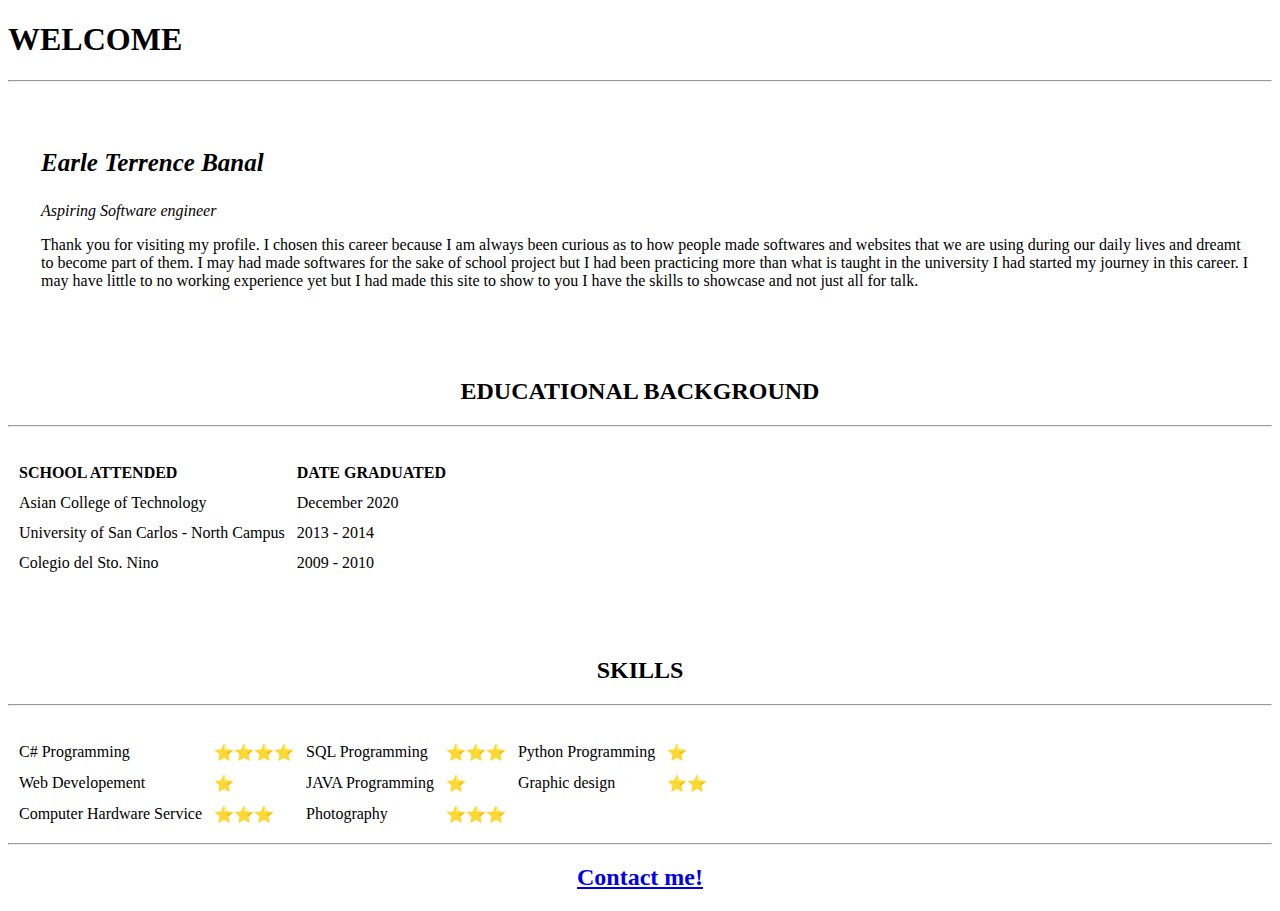
==== index.html @ a303a668 "Add files via upload" ====
<!DOCTYPE html>
<html>

<head>
  <meta charset="utf-8">
  <title>Earleybird's official site</title>
  <link rel="stylesheet" href="../css/style.css">
  <link rel="icon" href="../images/favicon.ico">
</head>

<body>

<h1>WELCOME</h1>

<hr> <br>

  <div class="welcome-header">

    <table cellspacing="15">

      <tr>

        <td>

          <img src= "images/my profile pic.png" alt="">

        </td>

        <td>

          <P style="font-size : 25px">  <strong> <em> Earle Terrence Banal </em> </strong> </P>

          <p> <em> Aspiring Software engineer </em> </p>

          <p>
            Thank you for visiting my profile. I chosen this career because I am always been curious as to how people made softwares and websites that we are using during our daily lives and dreamt to become part of them. I may had made softwares for the sake
            of school project but I had been practicing more than what is taught in the university I had started my journey in this career. I may have little to no working experience yet but I had made this site to show to you I have the skills to showcase
            and not just all for talk.
          </p>

        </td>

      </tr>

    </table>

  </div>

  <br> <br>

  <h2 style="text-align: center;"> EDUCATIONAL BACKGROUND </h2>

  <hr>

  <br>

  <div class="welcome-header">

    <table cellspacing="10">

      <thead align="left" >

        <tr>
          <th> SCHOOL ATTENDED </th>
          <th> DATE GRADUATED </th>
        </tr>

      </thead>

      <tbody>

        <tr>
          <td> Asian College of Technology </td>
          <td >December 2020 </td>
        </tr>

        <tr>
          <td> University of San Carlos - North Campus </td>
          <td> 2013 - 2014 </td>
        </tr>

        <tr>
          <td> Colegio del Sto. Nino </td>
          <td> 2009 - 2010 </td>
        </tr>

      </tbody>

    </table>

    <br>

  </div>

  <br> <br>

  <h2 style="text-align: center;"> SKILLS </h2>

  <hr> <br>

  <div class="welcome-header">

    <table cellspacing = "10">

      <tr>

        <td>C# Programming</td>
        <td>⭐⭐⭐⭐</td>
        <td>SQL Programming</td>
        <td>⭐⭐⭐</td>
        <td>Python Programming</td>
        <td>⭐</td>

      </tr>

      <tr>

        <td>Web Developement</td>
        <td>⭐</td>
        <td>JAVA Programming</td>
        <td>⭐</td>
        <td>Graphic design</td>
        <td>⭐⭐</td>

      </tr>

      <tr>

        <td>Computer Hardware Service</td>
        <td>⭐⭐⭐</td>
        <td>Photography</td>
        <td>⭐⭐⭐</td>

      </tr>

    </table>


  </div>


  <hr>

  <h2 align="center"> <a href="Contact me.html"> Contact me! </a> </h2>

</body>

</html>
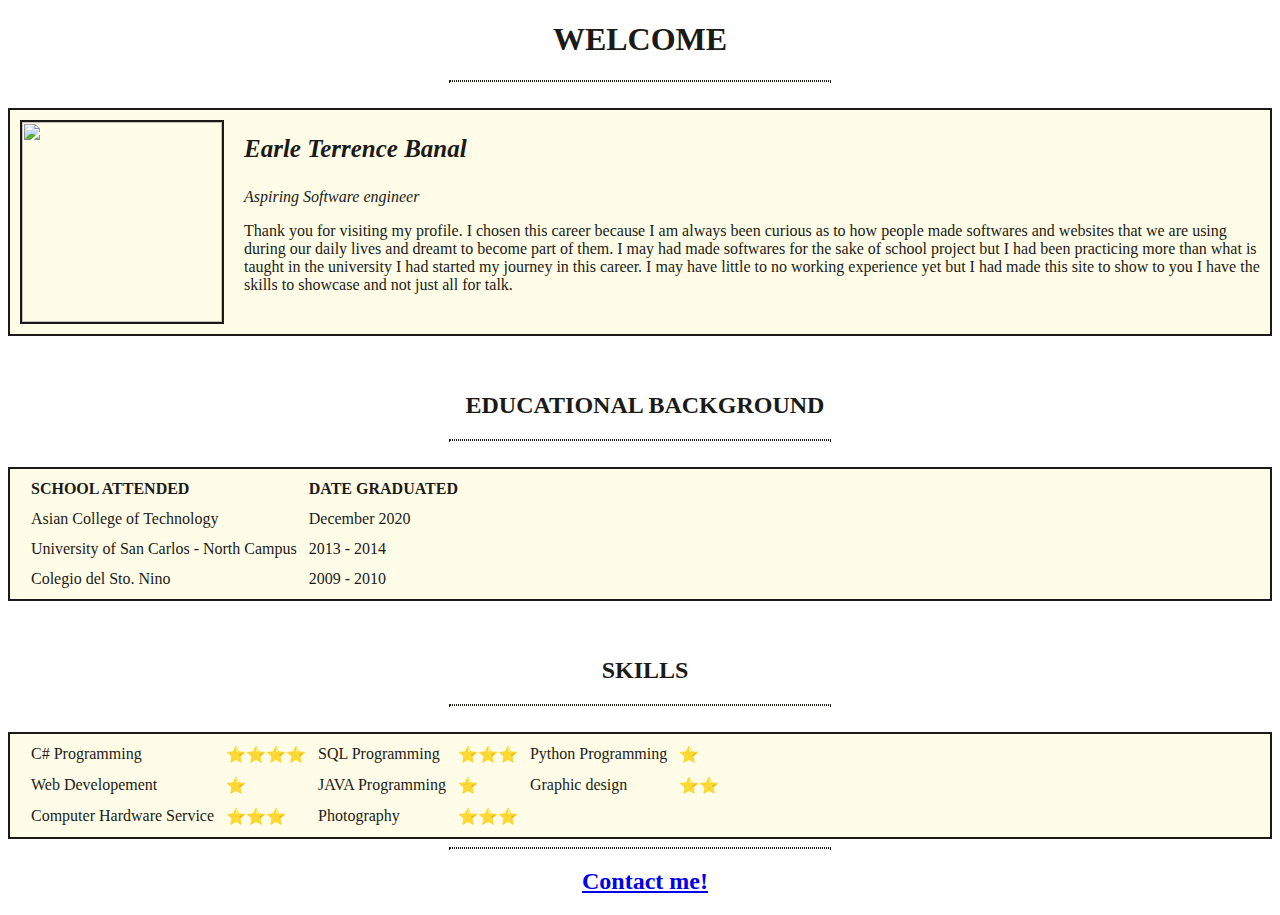
==== commit 22fc1930: "Add files via upload" ====
--- a/index.html
+++ b/index.html
@@ -16,34 +16,21 @@
 
   <div class="welcome-header">
 
-    <table cellspacing="15">
+    <div class="asd">
+    <img src= "images/my profile pic.png" alt="">
+    </div>
 
-      <tr>
+    <div class="qwer">
+      <P style="font-size : 25px">  <strong> <em>Earle Terrence Banal </em> </strong> </P>
 
-        <td>
+      <p> <em> Aspiring Software engineer </em> </p>
 
-          <img src= "images/my profile pic.png" alt="">
-
-        </td>
-
-        <td>
-
-          <P style="font-size : 25px">  <strong> <em> Earle Terrence Banal </em> </strong> </P>
-
-          <p> <em> Aspiring Software engineer </em> </p>
-
-          <p>
-            Thank you for visiting my profile. I chosen this career because I am always been curious as to how people made softwares and websites that we are using during our daily lives and dreamt to become part of them. I may had made softwares for the sake
-            of school project but I had been practicing more than what is taught in the university I had started my journey in this career. I may have little to no working experience yet but I had made this site to show to you I have the skills to showcase
-            and not just all for talk.
-          </p>
-
-        </td>
-
-      </tr>
-
-    </table>
-
+      <p>
+        Thank you for visiting my profile. I chosen this career because I am always been curious as to how people made softwares and websites that we are using during our daily lives and dreamt to become part of them. I may had made softwares for the sake
+        of school project but I had been practicing more than what is taught in the university I had started my journey in this career. I may have little to no working experience yet but I had made this site to show to you I have the skills to showcase
+        and not just all for talk.
+      </p>
+    </div>
   </div>
 
   <br> <br>
--- a/css/style.css
+++ b/css/style.css
@@ -0,0 +1,62 @@
+body
+{
+  background-attachment: fixed;
+  background-image: url('../images/bg.jpg');
+  background-repeat: no-repeat;
+  background-size: cover;
+}
+
+h1
+{
+  color: rgb(27, 26, 23);
+  text-align: center;
+}
+
+table, h2, h3, p, tr
+{
+  color: rgb(27, 26, 23);
+  padding-left: 10px;
+}
+
+.welcome-header
+{
+border: 2px solid rgb(27, 26, 23);
+background-color: rgba(255, 249, 176, 0.3);
+width: auto;
+display: flex;
+flex-direction: row;
+}
+
+hr
+{
+  color: rgb(27, 26, 23);
+  border-style:  solid;
+  border-width: 0.5px;
+  width: 30%;
+  border-style: dotted;
+  align: left;
+}
+
+.qwer
+{
+  width: 87%;
+  height: auto;
+
+}
+
+.asd
+{
+  width: auto;
+  height: auto;
+  display: inline-grid;
+  padding: 10px;
+
+}
+
+img
+{
+  border-style: solid;
+  border: 2px solid rgb(27, 26, 23);
+  width: 200px;
+  height: 200px;
+}
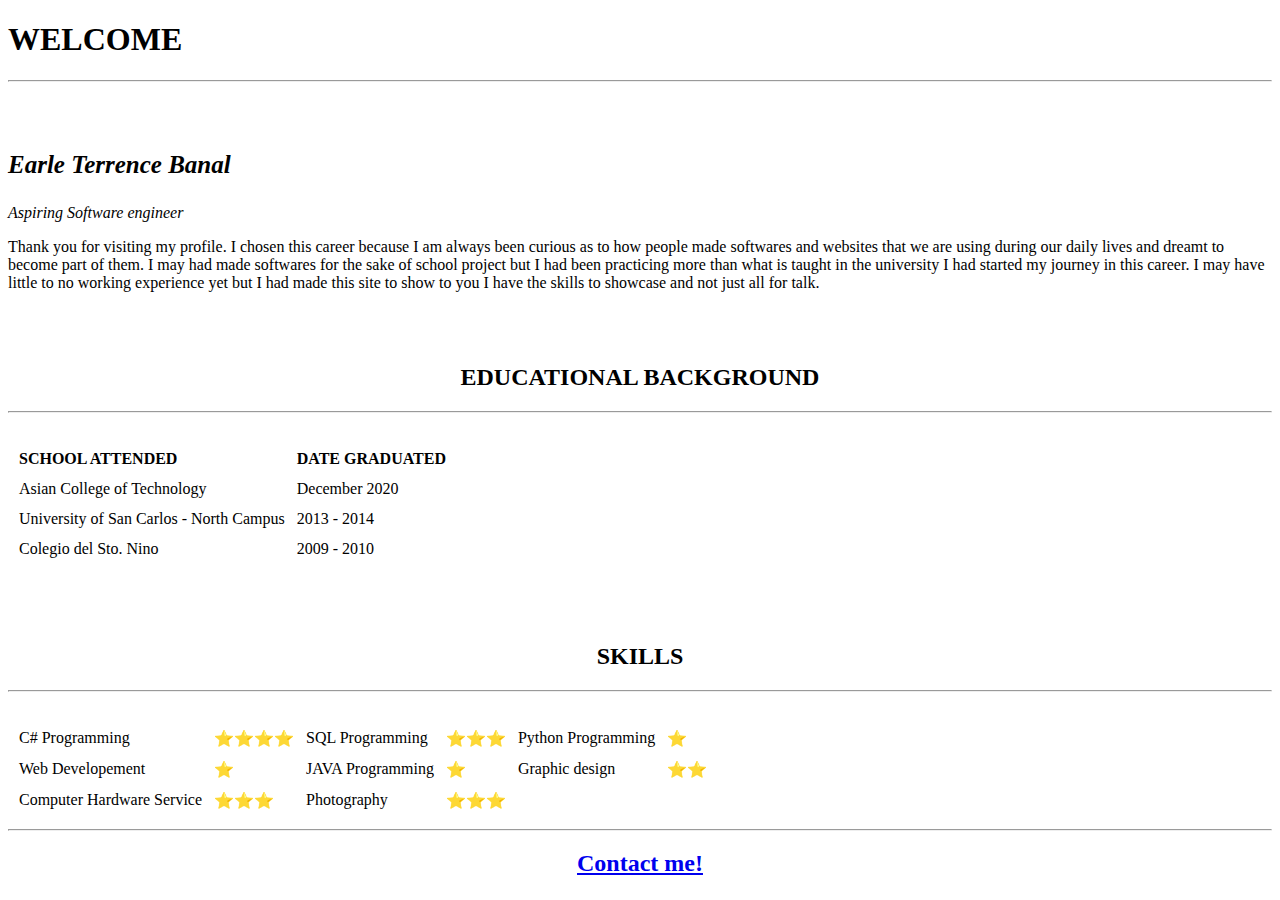
==== commit b3959cae: "Add files via upload" ====
--- a/index.html
+++ b/index.html
@@ -4,7 +4,7 @@
 <head>
   <meta charset="utf-8">
   <title>Earleybird's official site</title>
-  <link rel="stylesheet" href="../css/style.css">
+  <link rel="stylesheet" href=".. /css/style.css">
   <link rel="icon" href="../images/favicon.ico">
 </head>
 
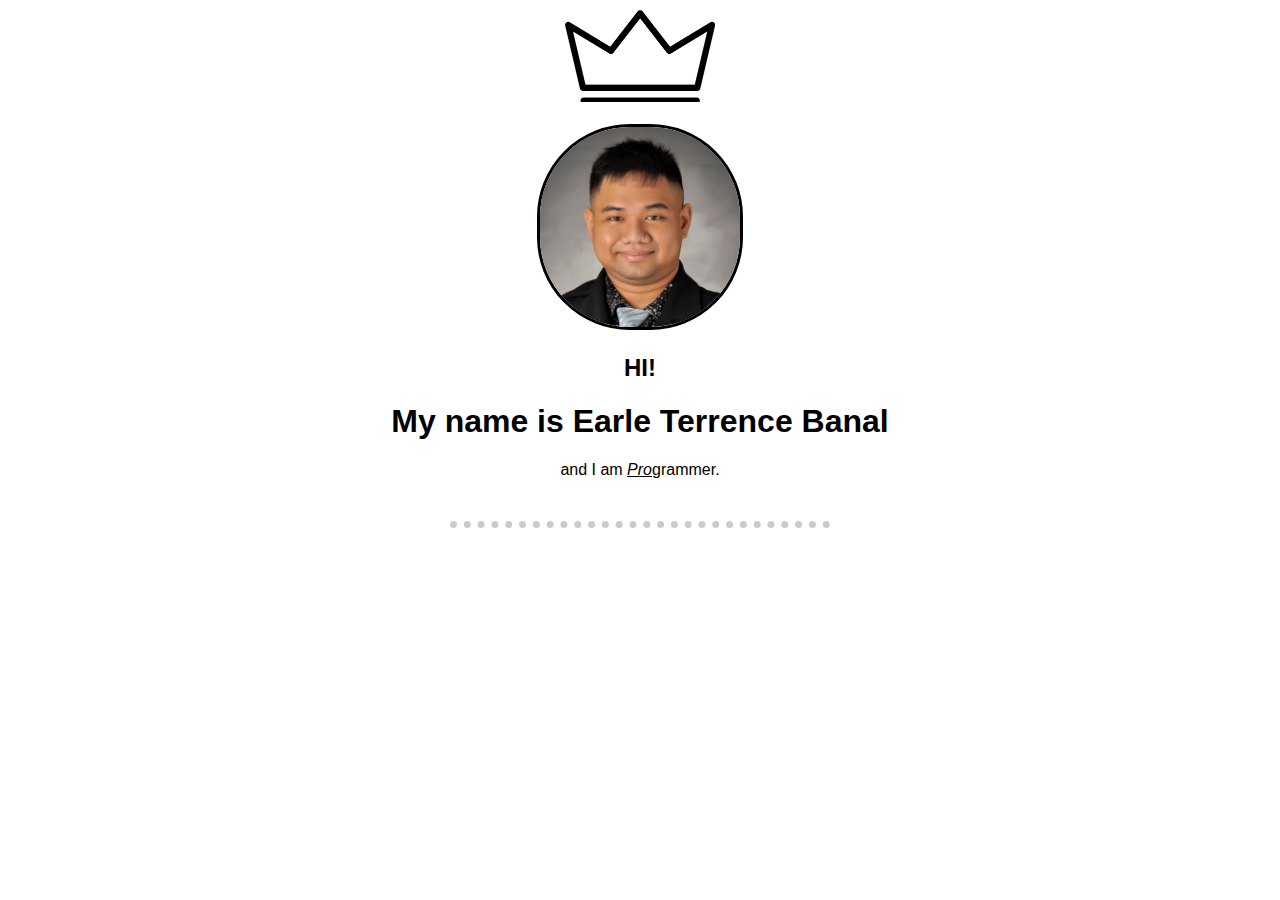
==== commit ff261491: "Add files via upload" ====
--- a/index.html
+++ b/index.html
@@ -4,38 +4,62 @@
 <head>
   <meta charset="utf-8">
   <title>Earleybird's official site</title>
-  <link rel="stylesheet" href=".. /css/style.css">
-  <link rel="icon" href="../images/favicon.ico">
+  <link rel="stylesheet" href="css/style.css">
+  <link rel="icon" href="images/favicon.ico">
 </head>
 
 <body>
 
-<h1>WELCOME</h1>
+
+
+  <div class="" id="WelcomeHeader">
+
+    <img src="images/crown1.png" alt="" class="imageHeader">
+    <br> <br>
+    <img src="images/profPic1.png" alt="" class="imageHeader" id="profilePic">
+
+    <h2>HI!</h2>
+    <h1>My name is Earle Terrence Banal</h1>
+    <p>and I am <em><span>Pro</span></em>grammer.</p>
+
+    <br> <hr>
+  </div>
+
+</body>
+
+</html>
+
+<!--
+<h1 style="text-align : center;z">WELCOME</h1>
 
 <hr> <br>
 
   <div class="welcome-header">
 
-    <div class="asd">
-    <img src= "images/my profile pic.png" alt="">
-    </div>
+    <div class="profile-pic-class">
 
-    <div class="qwer">
-      <P style="font-size : 25px">  <strong> <em>Earle Terrence Banal </em> </strong> </P>
+    <img id="profile-pic" src= "images/my profile pic.png" alt="">
 
-      <p> <em> Aspiring Software engineer </em> </p>
-
-      <p>
+    <div class="BriefDescription">
+      <h1> <em> Earle Terrence Banal </em> </h1>
+      <em> Aspiring Software engineer </em>
+      <br>
+      <span>
         Thank you for visiting my profile. I chosen this career because I am always been curious as to how people made softwares and websites that we are using during our daily lives and dreamt to become part of them. I may had made softwares for the sake
         of school project but I had been practicing more than what is taught in the university I had started my journey in this career. I may have little to no working experience yet but I had made this site to show to you I have the skills to showcase
         and not just all for talk.
-      </p>
+      </span>
+
     </div>
   </div>
 
+    </div>
+
+
+
   <br> <br>
 
-  <h2 style="text-align: center;"> EDUCATIONAL BACKGROUND </h2>
+  <h2> EDUCATIONAL BACKGROUND </h2>
 
   <hr>
 
@@ -79,9 +103,10 @@
 
   </div>
 
-  <br> <br>
+  <br>
+  <br>
 
-  <h2 style="text-align: center;"> SKILLS </h2>
+  <h2> SKILLS </h2>
 
   <hr> <br>
 
@@ -130,6 +155,4 @@
 
   <h2 align="center"> <a href="Contact me.html"> Contact me! </a> </h2>
 
-</body>
-
-</html>
+-->
--- a/css/style.css
+++ b/css/style.css
@@ -0,0 +1,107 @@
+body
+{
+  background-attachment: fixed;
+  background-image: url('../images/bg.jpg');
+  background-repeat: no-repeat;
+  background-size: cover;
+  font-family: Arial;
+}
+
+span
+{
+  text-decoration: underline;
+}
+
+hr
+{
+  border-style: none;
+  border-top-style: dotted;
+  border-width: 7px;
+  width: 30%;
+    opacity: 0.4;
+}
+
+#WelcomeHeader
+{
+  text-align: center;
+}
+
+#profilePic
+{
+  border-radius: 45%;
+  max-width: 300px;
+  border-style: solid;
+}
+
+.imageHeader
+{
+  max-width: 150px;
+  max-height: 200px;
+}
+
+
+
+/*
+body
+{
+  background-attachment: fixed;
+  background-image: url('../images/bg.jpg');
+  background-repeat: no-repeat;
+  background-size: cover;
+}
+
+h1
+{
+  color: rgb(27, 26, 23);
+}
+
+table, h2, h3, p, tr
+{
+  color: rgb(27, 26, 23);
+  padding-left: 10px;
+}
+
+.welcome-header
+{
+border: 2px solid rgb(27, 26, 23);
+background-color: rgba(255, 249, 176, 0.3);
+width: auto;
+display: flex;
+flex-direction: row;
+}
+
+hr
+{
+  border-style: dotted;
+  border-width: 0.5px;
+}
+
+.BriefDescription
+{
+  padding-left: 10px;
+  width: auto;
+  height: auto;
+  display: flex;
+  flex-direction: column;
+  position: relative;
+}
+
+.profile-pic-class
+{
+  width: auto;
+  height: auto;
+  display: flex;
+  flex-direction: row;
+}
+
+#profile-pic
+{
+  border-style: solid;
+  border: 2px solid rgb(27, 26, 23);
+  max-width: 200px;
+  max-height: 200px;
+  width: 200px;
+  height: 200px;
+  margin: 10px 0px 10px 10px;
+}
+*/
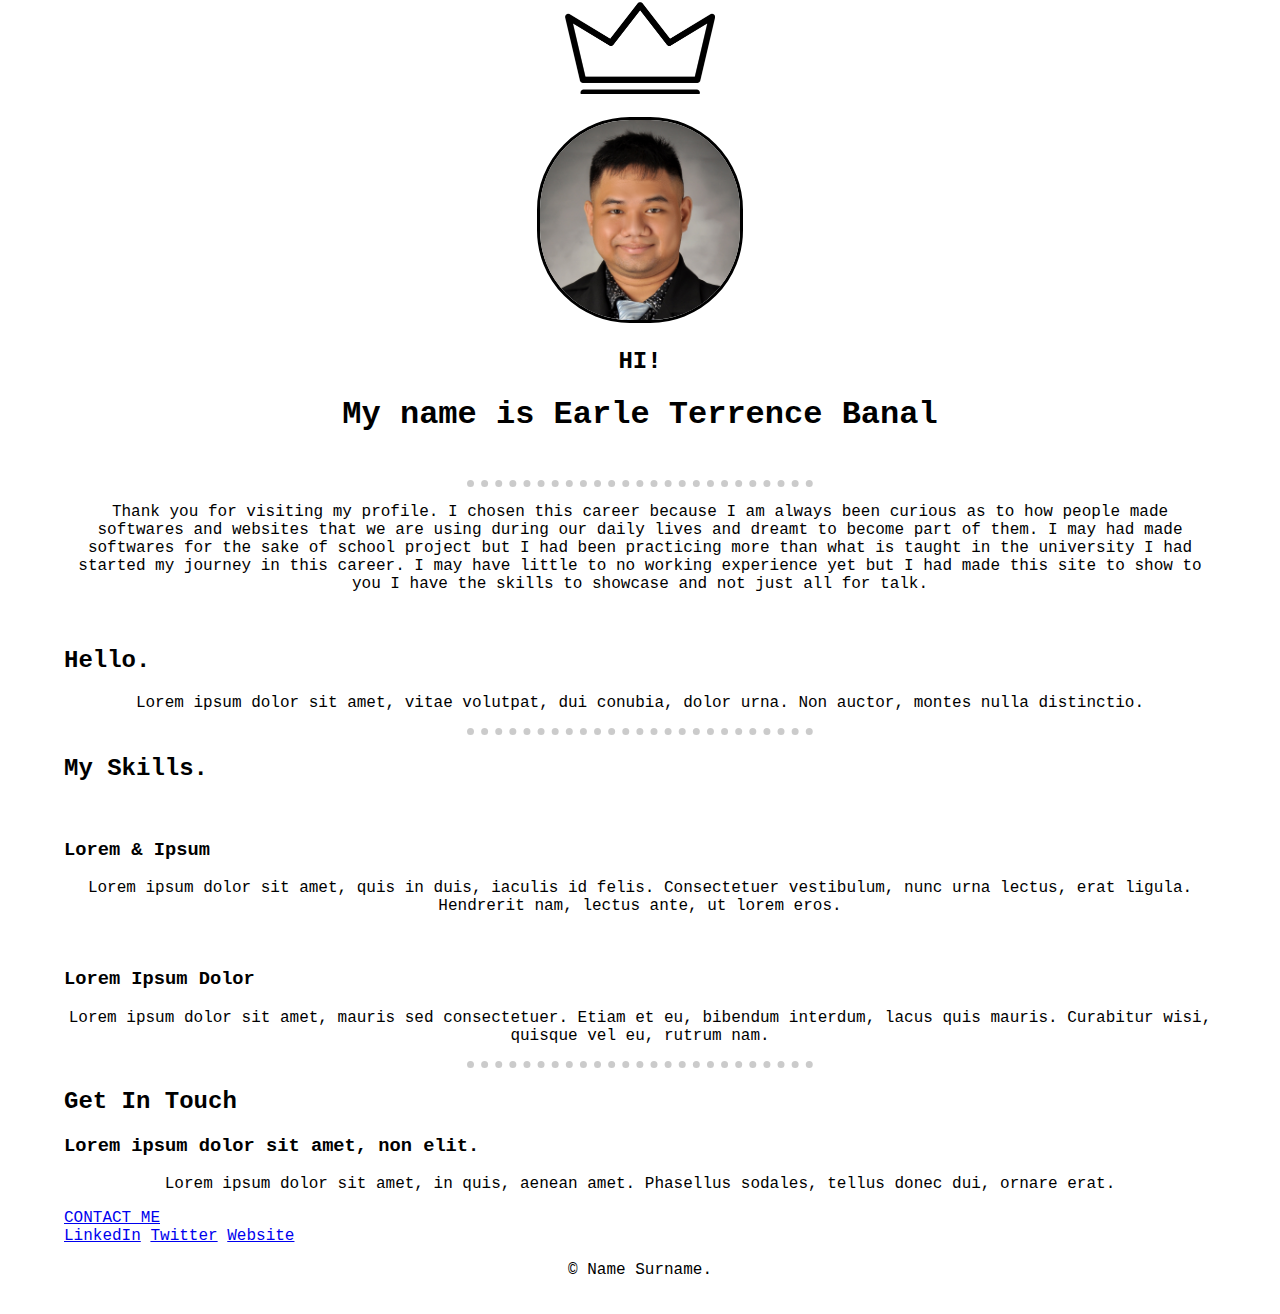
==== commit 026d542b: "Add files via upload" ====
--- a/index.html
+++ b/index.html
@@ -20,10 +20,54 @@
 
     <h2>HI!</h2>
     <h1>My name is Earle Terrence Banal</h1>
-    <p>and I am <em><span>Pro</span></em>grammer.</p>
 
     <br> <hr>
   </div>
+
+  <p>
+    Thank you for visiting my profile. I chosen this career because I am always been curious as to how people made softwares and websites that we are using during our daily lives and dreamt to become part of them. I may had made softwares for the sake
+    of school project but I had been practicing more than what is taught in the university I had started my journey in this career. I may have little to no working experience yet but I had made this site to show to you I have the skills to showcase
+    and not just all for talk.
+  </p>
+
+  <div class="middle-container">
+    <div class="profile">
+      <img src="" alt="">
+      <h2>Hello.</h2>
+      <p>Lorem ipsum dolor sit amet, vitae volutpat, dui conubia, dolor urna. Non auctor, montes nulla distinctio.</p>
+    </div>
+    <hr>
+    <div class="skills">
+      <h2>My Skills.</h2>
+      <div class="skill-row">
+        <img class="" src="" alt="">
+        <h3>Lorem & Ipsum</h3>
+        <p>Lorem ipsum dolor sit amet, quis in duis, iaculis id felis. Consectetuer vestibulum, nunc urna lectus, erat ligula. Hendrerit nam, lectus ante, ut lorem eros.</p>
+      </div>
+      <div class="skill-row">
+        <img class="" src="" alt="">
+        <h3>Lorem Ipsum Dolor</h3>
+        <p>Lorem ipsum dolor sit amet, mauris sed consectetuer. Etiam et eu, bibendum interdum, lacus quis mauris. Curabitur wisi, quisque vel eu, rutrum nam.</p>
+      </div>
+    </div>
+    <hr>
+    <div class="contact-me">
+      <h2>Get In Touch</h2>
+      <h3>Lorem ipsum dolor sit amet, non elit.</h3>
+      <p>Lorem ipsum dolor sit amet, in quis, aenean amet. Phasellus sodales, tellus donec dui, ornare erat.</p>
+      <a class="btn" href="mailto:name@email.com">CONTACT ME</a>
+    </div>
+  </div>
+
+
+  <div class="bottom-container">
+    <a class="footer-link" href="https://www.linkedin.com/">LinkedIn</a>
+    <a class="footer-link" href="https://twitter.com/">Twitter</a>
+    <a class="footer-link" href="https://www.appbrewery.co/">Website</a>
+    <p>© Name Surname.</p>
+  </div>
+
+
 
 </body>
 
--- a/css/style.css
+++ b/css/style.css
@@ -4,7 +4,11 @@
   background-image: url('../images/bg.jpg');
   background-repeat: no-repeat;
   background-size: cover;
-  font-family: Arial;
+  font-family: 'Roboto Mono', monospace;
+  font-size: 100%;
+  margin: 5%;
+  margin-top: 0;
+  margin-bottom: 0;
 }
 
 span
@@ -21,7 +25,7 @@
     opacity: 0.4;
 }
 
-#WelcomeHeader
+#WelcomeHeader, p
 {
   text-align: center;
 }
